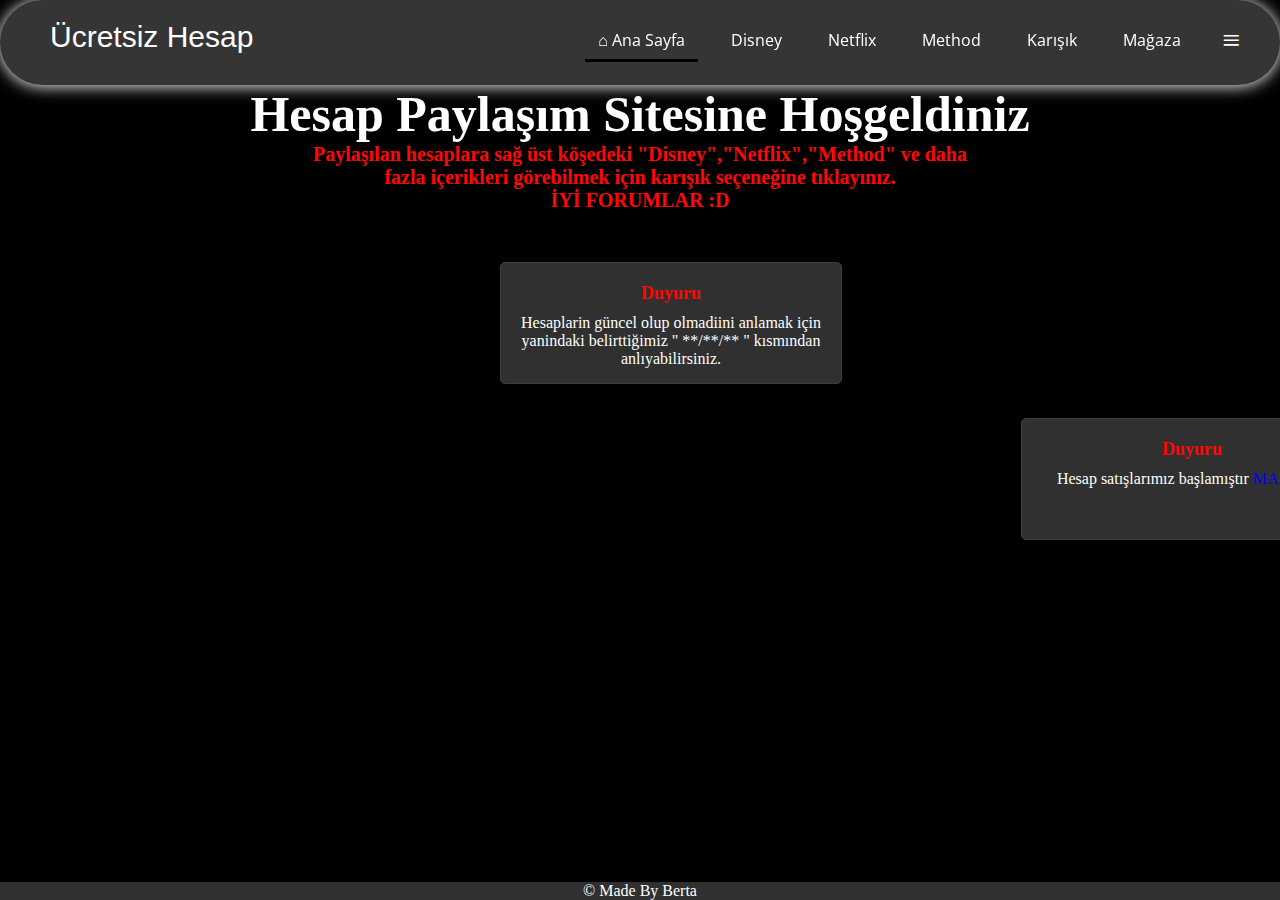
==== anasayfa.html @ 4a3b1145 "a" ====
<!DOCTYPE html>
<html lang="en">
<head>
    <meta charset="UTF-8">
    <meta name="viewport" content="width=device-width, initial-scale=1.0">
    <meta http-equiv="X-UA-Compatible" content="IE=edge">
    <title>Ücretsiz Hesap</title>
    <link  rel="stylesheet" href="style.css" rel="jaava" href="script.js">
</head>
<body>
  <footer class="footer">
  <p>&copy; Made By Berta</p>
      </footer>
   <div class="container">
    <div class="navbar">
        <div class="ucretsizhesap">
            <a href="">Ücretsiz Hesap</a>
        </div>
        <input type="checkbox" id="menuBtn">
        <label for="menuBtn" class="menuBtn">
            ≡
        </label>
        <ul>
            <li><a href="anasayfa.html" class="active"></i>⌂ Ana Sayfa</a></li>
            <li><a href="disney.html" >Disney</a></li>
            <li><a href="netflix.html" >Netflix</a></li>
            <li><a href="method.html" >Method</a></li>
            <li><a href="karısık.html">Karışık</a></li>
            <li><a href="magaza.html">Mağaza</a></li>
        </ul>
    </div>
    <div class="ol3">
        <ol>
            <li><a> <strong>Hesap Paylaşım Sitesine Hoşgeldiniz</strong> </a></li>
            <li><b>Paylaşılan hesaplara sağ üst köşedeki "Disney","Netflix","Method" ve daha</b></li>
            <li><b> fazla içerikleri görebilmek için karışık seçeneğine tıklayınız.</b></li>
            <li><b>İYİ FORUMLAR :D</b></li>

        </ol>
    </div>

    <div class="kutu2">
        <div class="baslik">Duyuru</div>
        <div class="ol">
            <p>Hesaplarin güncel olup olmadiini anlamak için yanindaki belirttiğimiz " **/**/** " kısmından anlıyabilirsiniz.</p>
    </div>

    <div class="kutu2">
        <div class="baslik">Duyuru</div>
        <div class="ol">
            <p>Hesap satışlarımız başlamıştır <a href="magaza.html">MAĞAZA</a>.</p>
    </div>

</body>
</html>
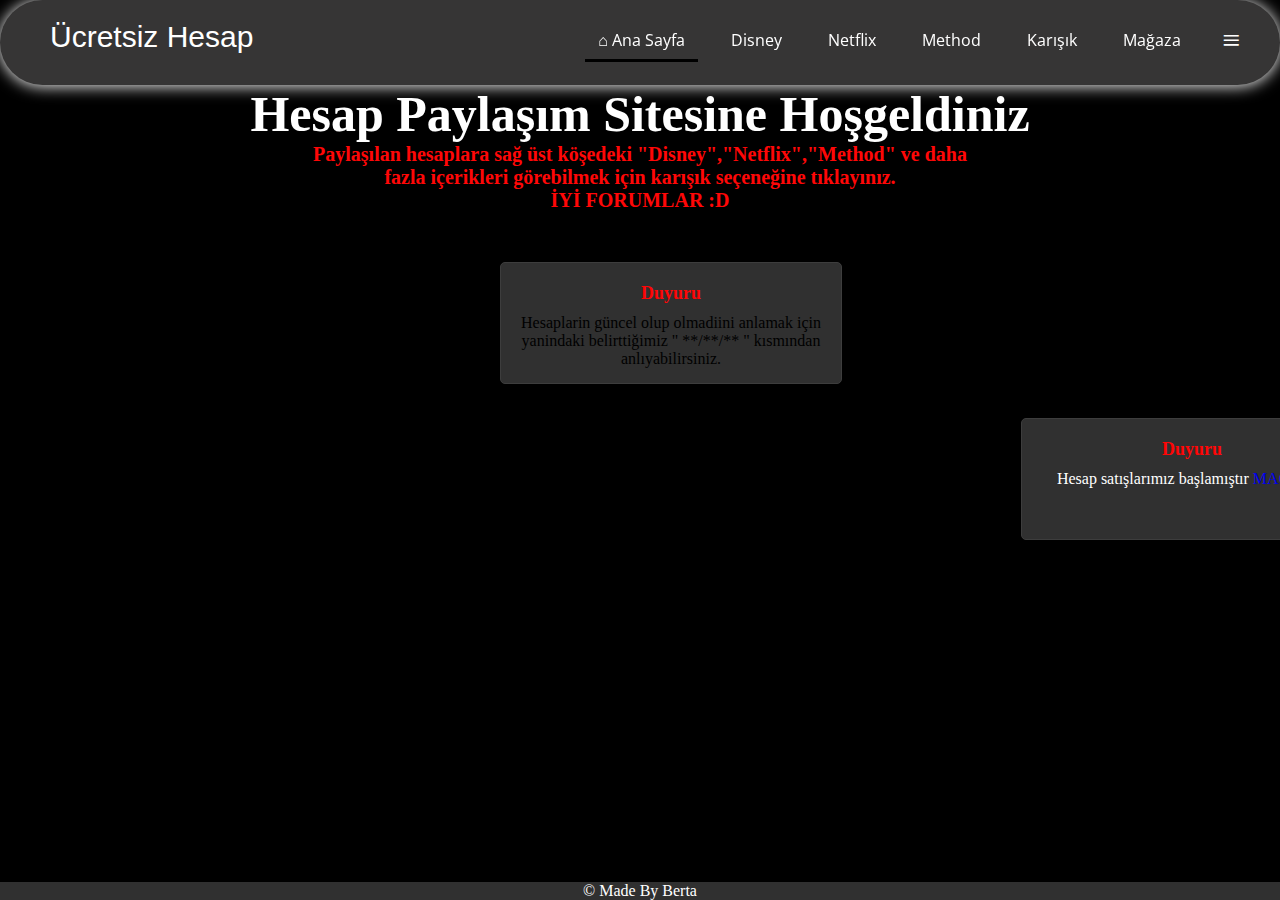
==== commit 74cc3672: "s" ====
--- a/anasayfa.html
+++ b/anasayfa.html
@@ -45,7 +45,7 @@
             <p>Hesaplarin güncel olup olmadiini anlamak için yanindaki belirttiğimiz " **/**/** " kısmından anlıyabilirsiniz.</p>
     </div>
 
-    <div class="kutu2">
+    <div class="kutuv2">
         <div class="baslik">Duyuru</div>
         <div class="ol">
             <p>Hesap satışlarımız başlamıştır <a href="magaza.html">MAĞAZA</a>.</p>
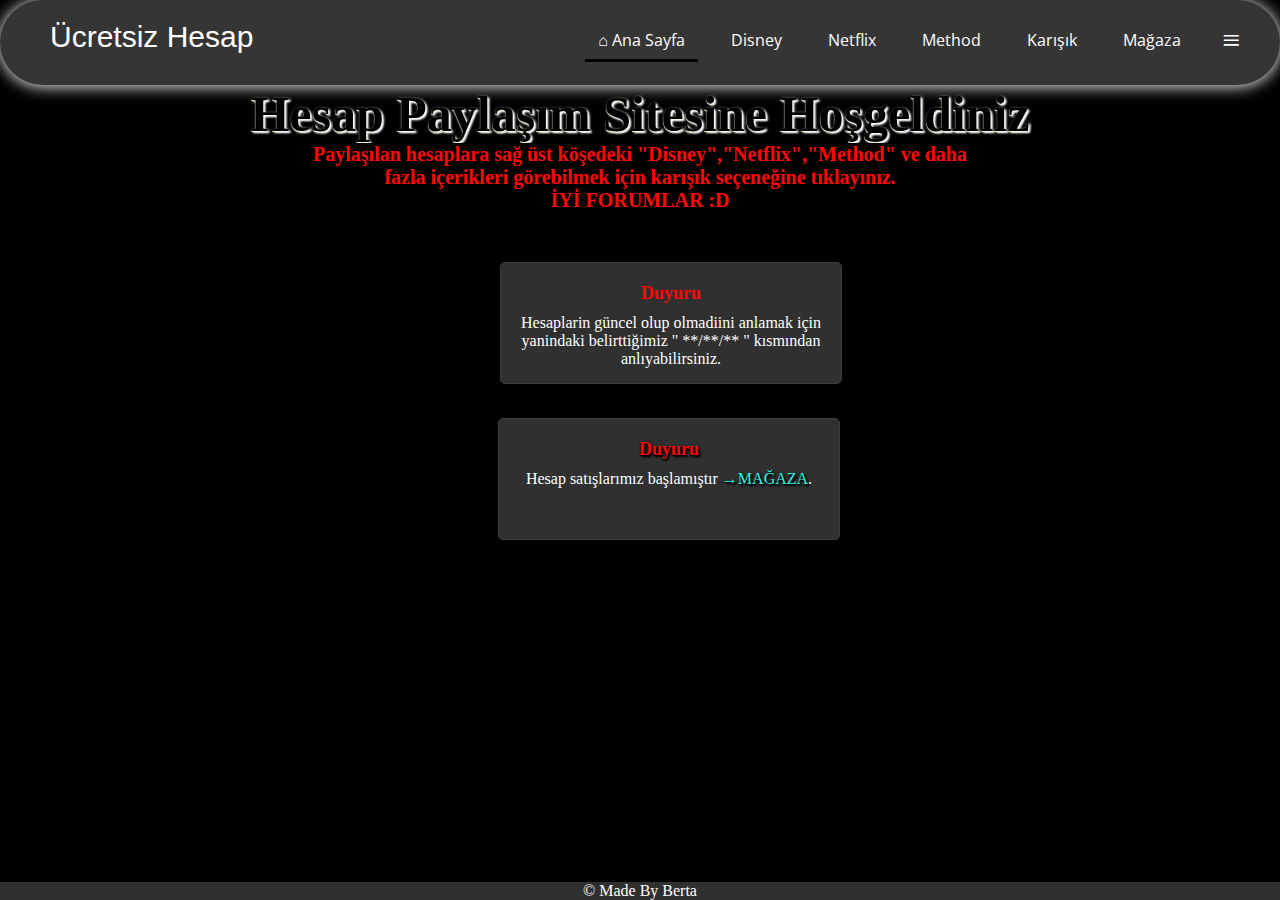
==== commit 35e9d2c9: "a" ====
--- a/anasayfa.html
+++ b/anasayfa.html
@@ -48,7 +48,7 @@
     <div class="kutuv2">
         <div class="baslik">Duyuru</div>
         <div class="ol">
-            <p>Hesap satışlarımız başlamıştır <a href="magaza.html">MAĞAZA</a>.</p>
+            <p>Hesap satışlarımız başlamıştır <a href="magaza.html">→MAĞAZA</a>.</p>
     </div>
 
 </body>
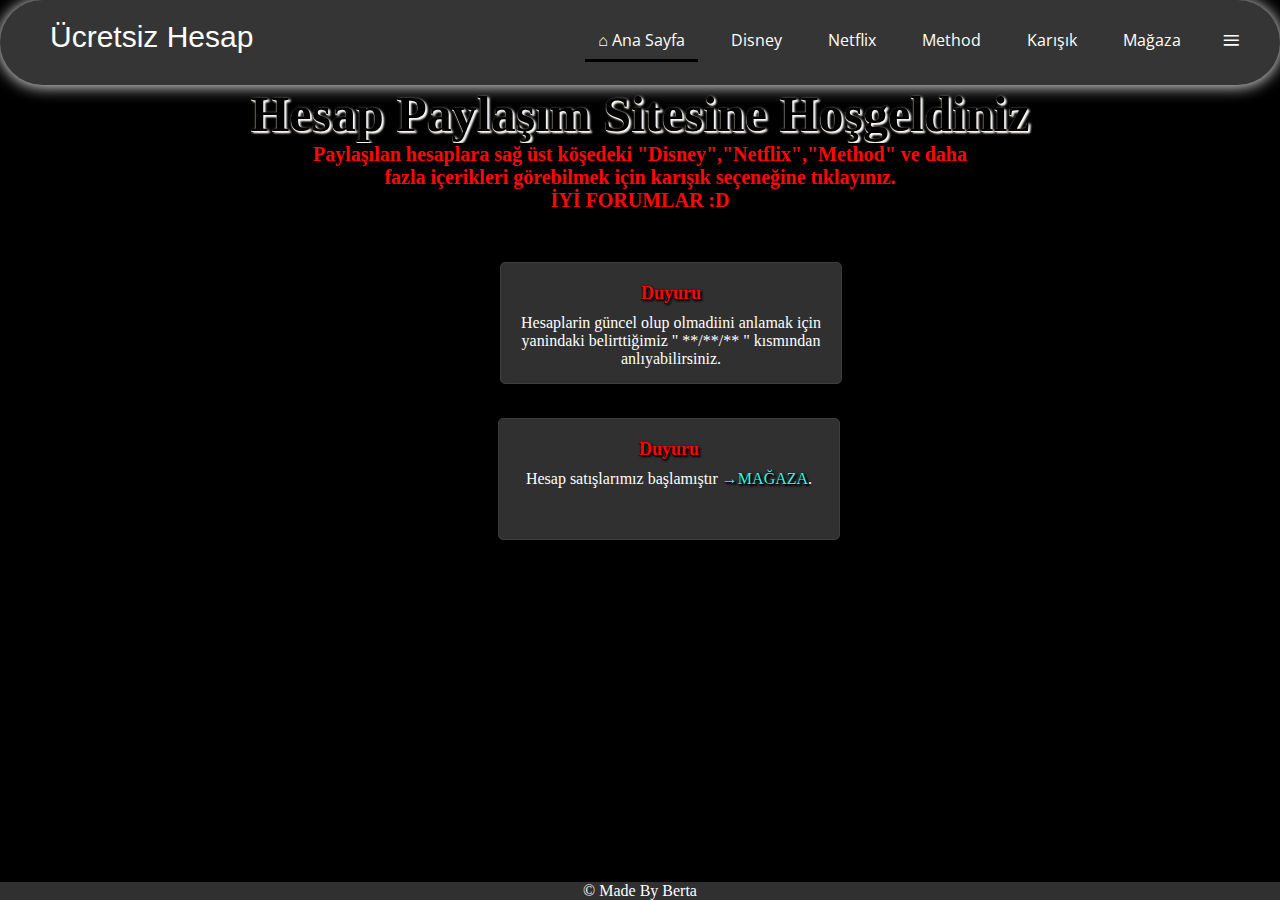
==== commit 14115979: "a" ====
--- a/anasayfa.html
+++ b/anasayfa.html
@@ -6,6 +6,7 @@
     <meta http-equiv="X-UA-Compatible" content="IE=edge">
     <title>Ücretsiz Hesap</title>
     <link  rel="stylesheet" href="style.css" rel="jaava" href="script.js">
+    <link rel="icon" href="logoweb.png" type="image/x-icon">
 </head>
 <body>
   <footer class="footer">
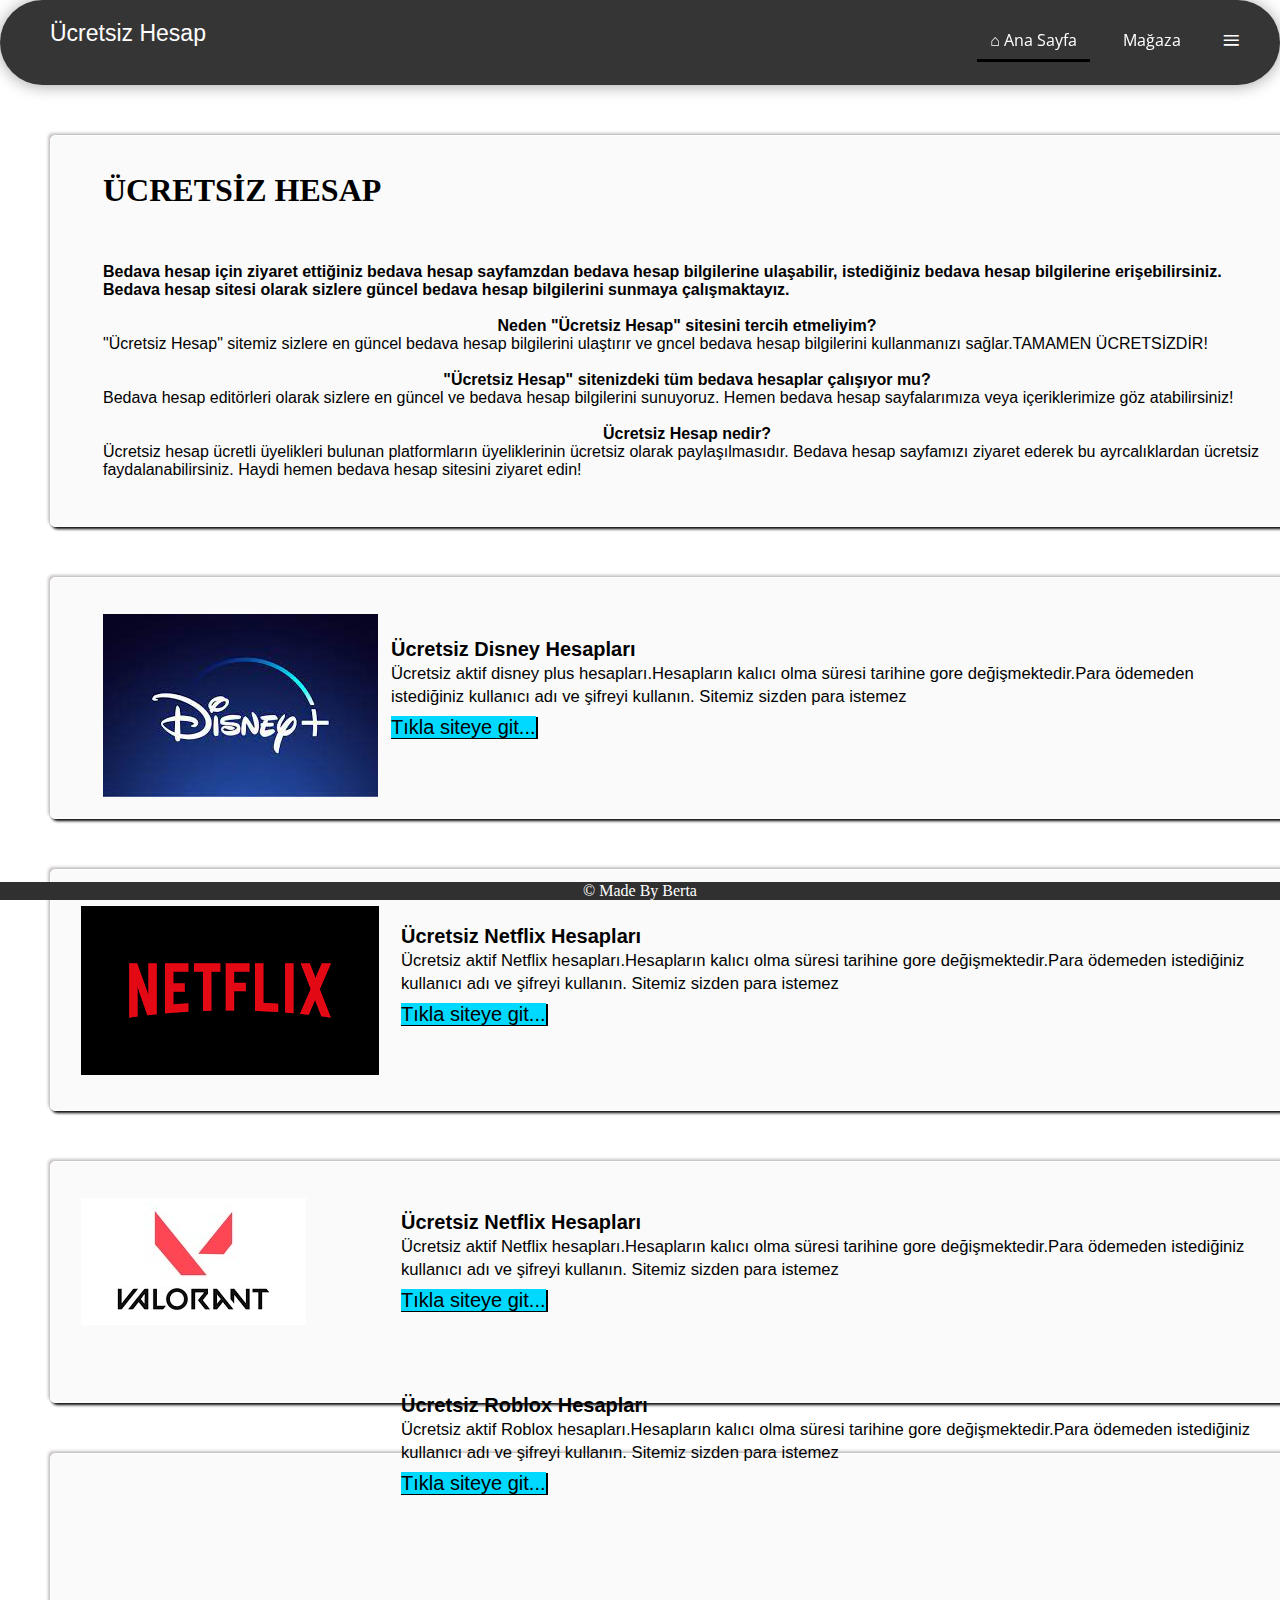
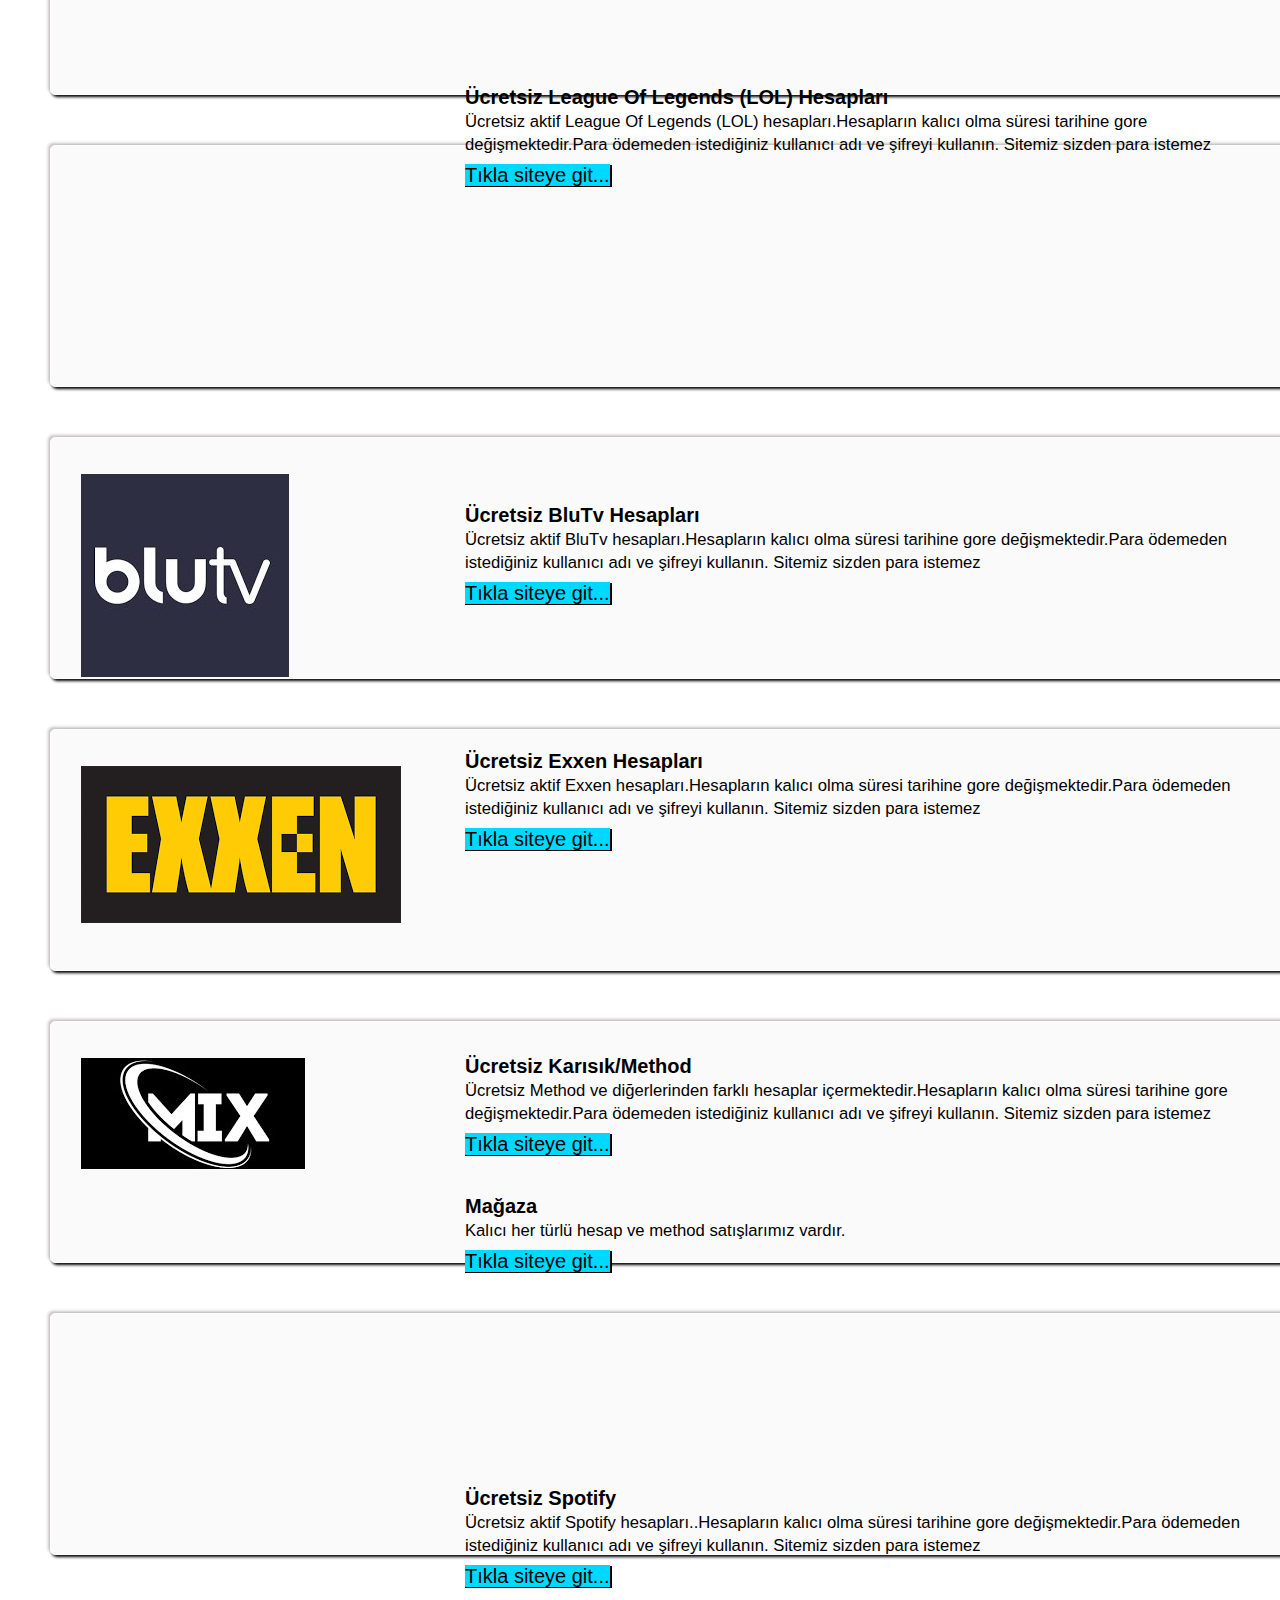
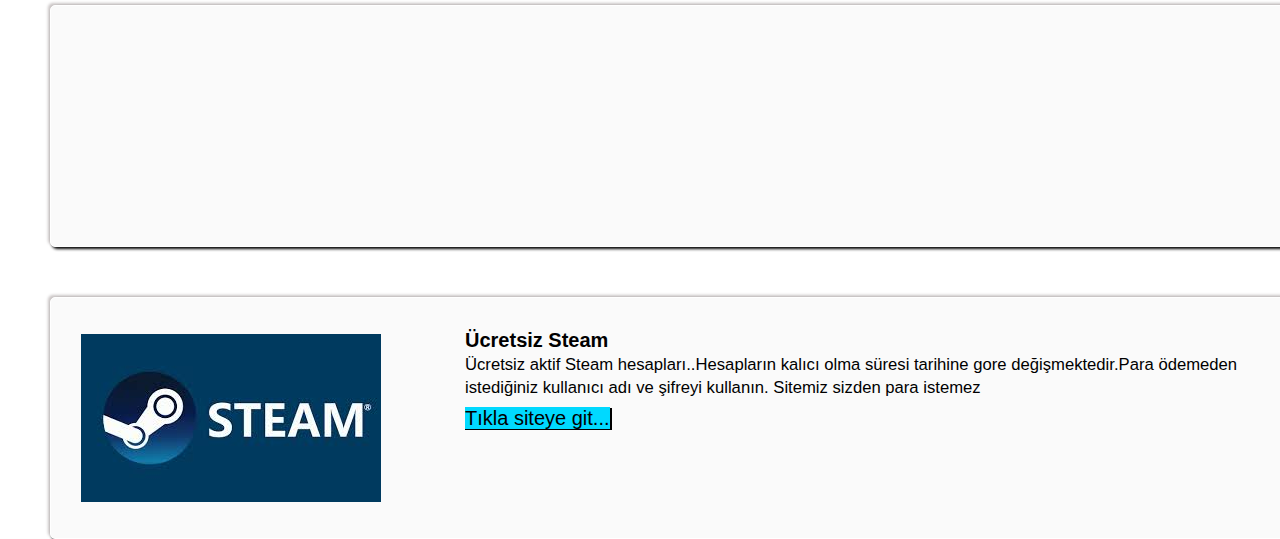
==== commit 22d4be8f: "a" ====
--- a/anasayfa.html
+++ b/anasayfa.html
@@ -6,7 +6,6 @@
     <meta http-equiv="X-UA-Compatible" content="IE=edge">
     <title>Ücretsiz Hesap</title>
     <link  rel="stylesheet" href="style.css" rel="jaava" href="script.js">
-    <link rel="icon" href="logoweb.png" type="image/x-icon">
 </head>
 <body>
   <footer class="footer">
@@ -23,34 +22,189 @@
         </label>
         <ul>
             <li><a href="anasayfa.html" class="active"></i>⌂ Ana Sayfa</a></li>
-            <li><a href="disney.html" >Disney</a></li>
-            <li><a href="netflix.html" >Netflix</a></li>
-            <li><a href="method.html" >Method</a></li>
-            <li><a href="karısık.html">Karışık</a></li>
             <li><a href="magaza.html">Mağaza</a></li>
         </ul>
     </div>
-    <div class="ol3">
-        <ol>
-            <li><a> <strong>Hesap Paylaşım Sitesine Hoşgeldiniz</strong> </a></li>
-            <li><b>Paylaşılan hesaplara sağ üst köşedeki "Disney","Netflix","Method" ve daha</b></li>
-            <li><b> fazla içerikleri görebilmek için karışık seçeneğine tıklayınız.</b></li>
-            <li><b>İYİ FORUMLAR :D</b></li>
-
-        </ol>
-    </div>
-
-    <div class="kutu2">
-        <div class="baslik">Duyuru</div>
-        <div class="ol">
-            <p>Hesaplarin güncel olup olmadiini anlamak için yanindaki belirttiğimiz " **/**/** " kısmından anlıyabilirsiniz.</p>
-    </div>
-
-    <div class="kutuv2">
-        <div class="baslik">Duyuru</div>
-        <div class="ol">
-            <p>Hesap satışlarımız başlamıştır <a href="magaza.html">→MAĞAZA</a>.</p>
-    </div>
+
+<div class="bas">
+    <div class="u">
+        <h1>ÜCRETSİZ HESAP</h1><br><br><br>
+    </div>
+    <div class="u2"><h4><p>Bedava hesap için ziyaret ettiğiniz bedava hesap sayfamzdan bedava hesap bilgilerine ulaşabilir, istediğiniz bedava hesap bilgilerine erişebilirsiniz. Bedava hesap sitesi olarak sizlere güncel bedava hesap bilgilerini sunmaya çalışmaktayız.</p></h4><br>
+    <b> <p>Neden "Ücretsiz Hesap" sitesini tercih etmeliyim?</p></b>
+                        
+                        <p>"Ücretsiz Hesap" sitemiz sizlere en güncel bedava hesap bilgilerini ulaştırır ve gncel bedava hesap bilgilerini kullanmanızı sağlar.TAMAMEN ÜCRETSİZDİR!</p><br>
+                        
+                    <b><p>"Ücretsiz Hesap" sitenizdeki tüm bedava hesaplar çalışıyor mu?</p></b>
+                        
+                    <p>Bedava hesap editörleri olarak sizlere en güncel ve bedava hesap bilgilerini sunuyoruz. Hemen bedava hesap sayfalarımıza veya içeriklerimize göz atabilirsiniz!</p><br>
+                        
+                    <b><p>Ücretsiz Hesap nedir?</p></b>
+                        
+                <p>Ücretsiz hesap ücretli üyelikleri bulunan platformların üyeliklerinin ücretsiz olarak paylaşılmasıdır. Bedava hesap sayfamızı ziyaret ederek bu ayrcalıklardan ücretsiz faydalanabilirsiniz. Haydi hemen bedava hesap sitesini ziyaret edin!</p>
+                       
+
+    </div>
+</div>
+
+
+
+<div class="bas3">
+    <div class="u">
+        <img src="disney logo.jpg" alt=""> 
+        <div class="u2">
+            <p>Ücretsiz Disney Hesapları</p>
+        </div>
+        <div class="u3">
+            <p><c><small>Ücretsiz aktif disney plus hesapları.Hesapların kalıcı olma süresi tarihine gore değişmektedir.Para ödemeden istediğiniz kullanıcı adı ve şifreyi kullanın. Sitemiz sizden para istemez</small></c></p>
+            <d><a href="disney.html">Tıkla siteye git...</a></d>
+        </div>
+    </div>
+</div>
+
+
+<div class="bas4">
+    <div class="u">
+        <img src="netflix.logo.png" alt=""> 
+        <div class="u2">
+            <p>Ücretsiz Netflix Hesapları</p>
+        </div>
+        <div class="u3">
+            <p><c><small>Ücretsiz aktif Netflix hesapları.Hesapların kalıcı olma süresi tarihine gore değişmektedir.Para ödemeden istediğiniz kullanıcı adı ve şifreyi kullanın. Sitemiz sizden para istemez</small></c></p>
+            <d><a href="netflix.html">Tıkla siteye git...</a></d>
+        </div>
+    </div>
+</div>
+
+
+<div class="bas5">
+    <div class="u">
+        <img src="valologo4.jpg" alt=""> 
+        <div class="u2">
+            <p>Ücretsiz Netflix Hesapları</p>
+        </div>
+        <div class="u3">
+            <p><c><small>Ücretsiz aktif Netflix hesapları.Hesapların kalıcı olma süresi tarihine gore değişmektedir.Para ödemeden istediğiniz kullanıcı adı ve şifreyi kullanın. Sitemiz sizden para istemez</small></c></p>
+            <d><a href="netflix.html">Tıkla siteye git...</a></d>
+        </div>
+    </div>
+</div>
+
+
+<div class="bas6">
+    <div class="u">
+        <img src="roblox.logo.png" alt=""> 
+        <div class="u2">
+            <p>Ücretsiz Roblox Hesapları</p>
+        </div>
+        <div class="u3">
+            <p><c><small>Ücretsiz aktif Roblox hesapları.Hesapların kalıcı olma süresi tarihine gore değişmektedir.Para ödemeden istediğiniz kullanıcı adı ve şifreyi kullanın. Sitemiz sizden para istemez</small></c></p>
+            <d><a href="netflix.html">Tıkla siteye git...</a></d>
+        </div>
+    </div>
+</div>
+
+
+<div class="bas7">
+    <div class="u">
+        <img src="lol.logo.jpg" alt=""> 
+        <div class="u2">
+            <p>Ücretsiz League Of Legends (LOL)  Hesapları</p>
+        </div>
+        <div class="u3">
+            <p><c><small>Ücretsiz aktif League Of Legends (LOL)  hesapları.Hesapların kalıcı olma süresi tarihine gore değişmektedir.Para ödemeden istediğiniz kullanıcı adı ve şifreyi kullanın. Sitemiz sizden para istemez</small></c></p>
+            <d><a href="netflix.html">Tıkla siteye git...</a></d>
+        </div>
+    </div>
+</div>
+
+
+<div class="bas8">
+    <div class="u">
+        <img src="-3.jpg" alt=""> 
+        <div class="u2">
+            <p>Ücretsiz BluTv Hesapları</p>
+        </div>
+        <div class="u3">
+            <p><c><small>Ücretsiz aktif BluTv hesapları.Hesapların kalıcı olma süresi tarihine gore değişmektedir.Para ödemeden istediğiniz kullanıcı adı ve şifreyi kullanın. Sitemiz sizden para istemez</small></c></p>
+            <d><a href="netflix.html">Tıkla siteye git...</a></d>
+        </div>
+    </div>
+</div>
+
+
+
+<div class="bas9">
+    <div class="u">
+        <img src="exxen.log" alt=""> 
+        <div class="u2">
+            <p>Ücretsiz Exxen Hesapları</p>
+        </div>
+        <div class="u3">
+            <p><c><small>Ücretsiz aktif Exxen hesapları.Hesapların kalıcı olma süresi tarihine gore değişmektedir.Para ödemeden istediğiniz kullanıcı adı ve şifreyi kullanın. Sitemiz sizden para istemez</small></c></p>
+            <d><a href="netflix.html">Tıkla siteye git...</a></d>
+        </div>
+    </div>
+</div>
+
+<div class="bas10">
+    <div class="u">
+        <img src="karısıklogo2.jpg" alt=""> 
+        <div class="u2">
+            <p>Ücretsiz Karısık/Method</p>
+        </div>
+        <div class="u3">
+            <p><c><small>Ücretsiz Method ve diğerlerinden farklı hesaplar içermektedir.Hesapların kalıcı olma süresi tarihine gore değişmektedir.Para ödemeden istediğiniz kullanıcı adı ve şifreyi kullanın. Sitemiz sizden para istemez</small></c></p>
+            <d><a href="netflix.html">Tıkla siteye git...</a></d>
+        </div>
+    </div>
+</div>
+
+
+
+<div class="bas11">
+    <div class="u">
+        <img src="magazalogo2.png" alt=""> 
+        <div class="u2">
+            <p>Mağaza</p>
+        </div>
+        <div class="u3">
+            <p><c><small>Kalıcı her türlü hesap ve method satışlarımız vardır.</small></c></p>
+            <d><a href="magaza.html">Tıkla siteye git...</a></d>
+        </div>
+    </div>
+</div>
+
+
+
+<div class="bas12">
+    <div class="u">
+        <img src="spotify.logo.png" alt=""> 
+        <div class="u2">
+            <p>Ücretsiz Spotify</p>
+        </div>
+        <div class="u3">
+            <p><c><small>Ücretsiz aktif Spotify hesapları..Hesapların kalıcı olma süresi tarihine gore değişmektedir.Para ödemeden istediğiniz kullanıcı adı ve şifreyi kullanın. Sitemiz sizden para istemez</small></c></p>
+            <d><a href="magaza.html">Tıkla siteye git...</a></d>
+        </div>
+    </div>
+</div>
+
+
+<div class="bas13">
+    <div class="u">
+        <img src="steamlogo4.jpg" alt=""> 
+        <div class="u2">
+            <p>Ücretsiz Steam</p>
+        </div>
+        <div class="u3">
+            <p><c><small>Ücretsiz aktif Steam hesapları..Hesapların kalıcı olma süresi tarihine gore değişmektedir.Para ödemeden istediğiniz kullanıcı adı ve şifreyi kullanın. Sitemiz sizden para istemez</small></c></p>
+            <d><a href="magaza.html">Tıkla siteye git...</a></d>
+        </div>
+    </div>
+</div>
+
+
 
 </body>
 </html> 
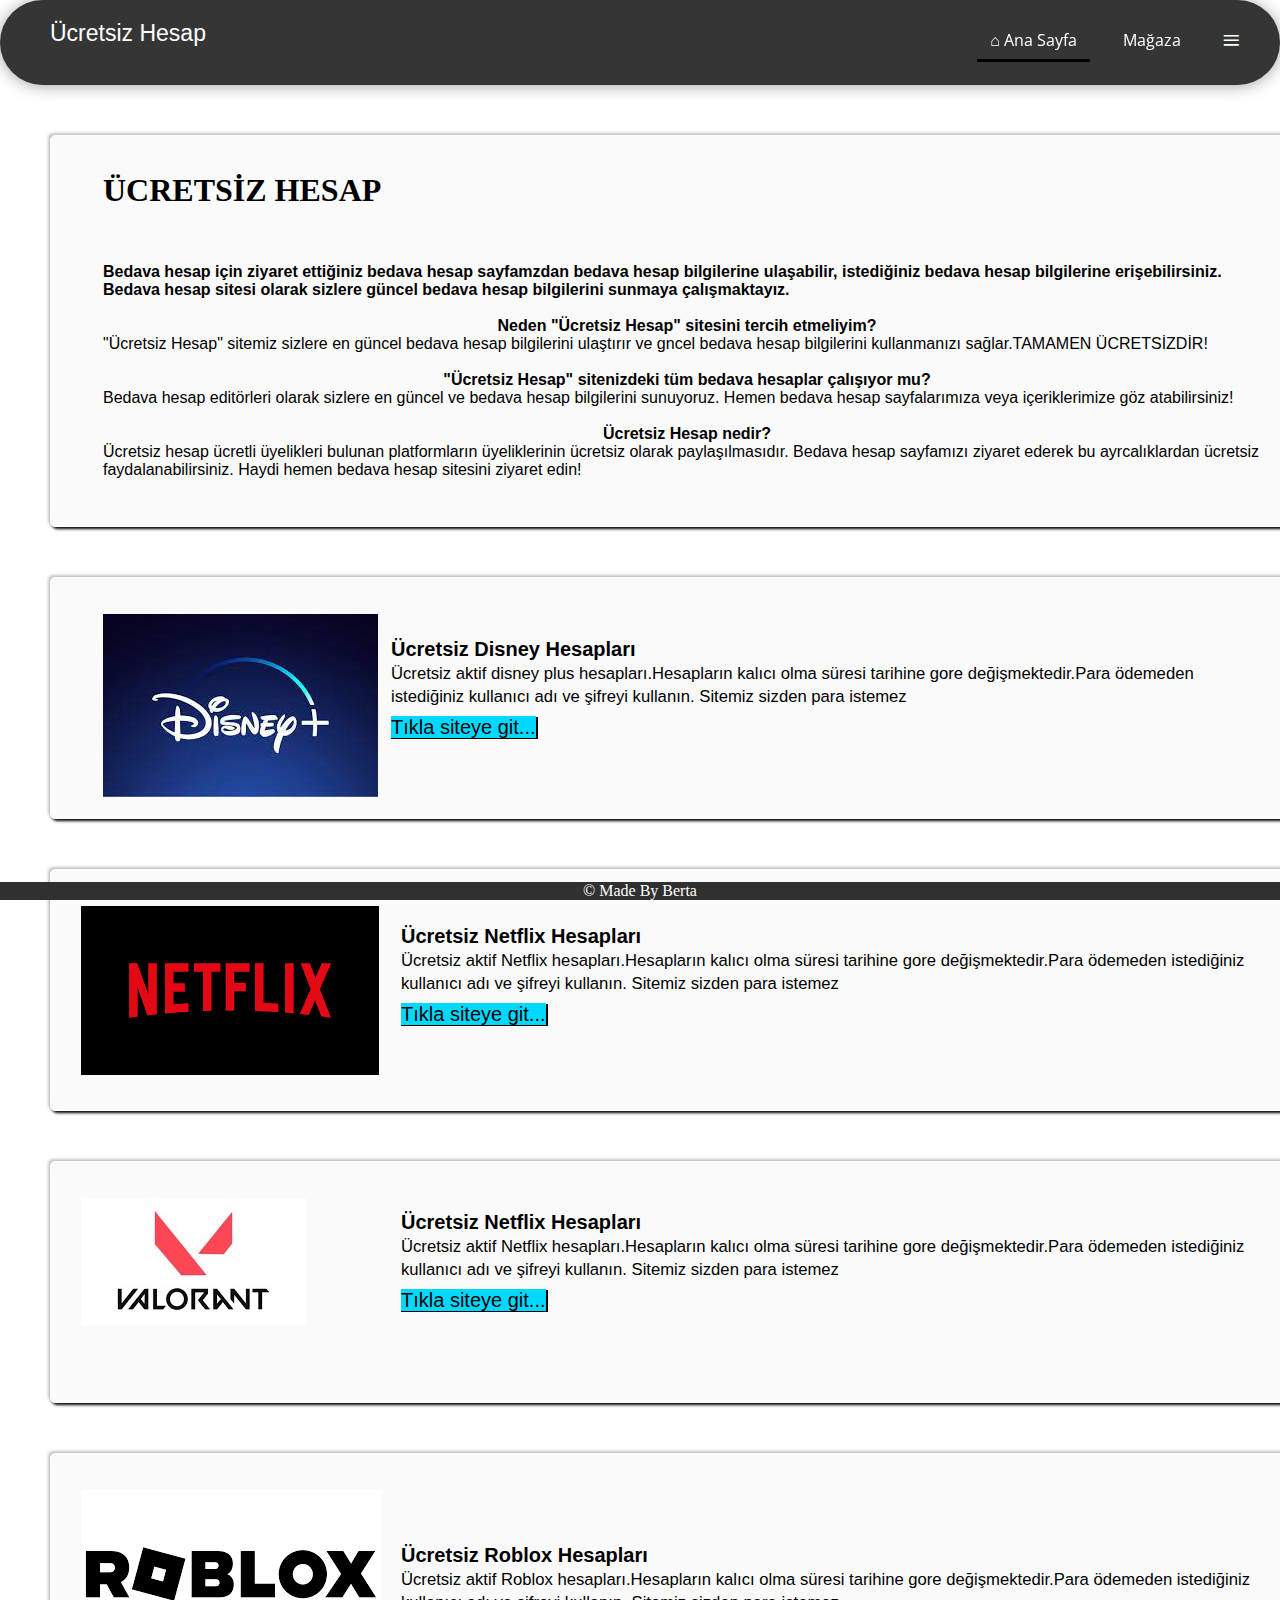
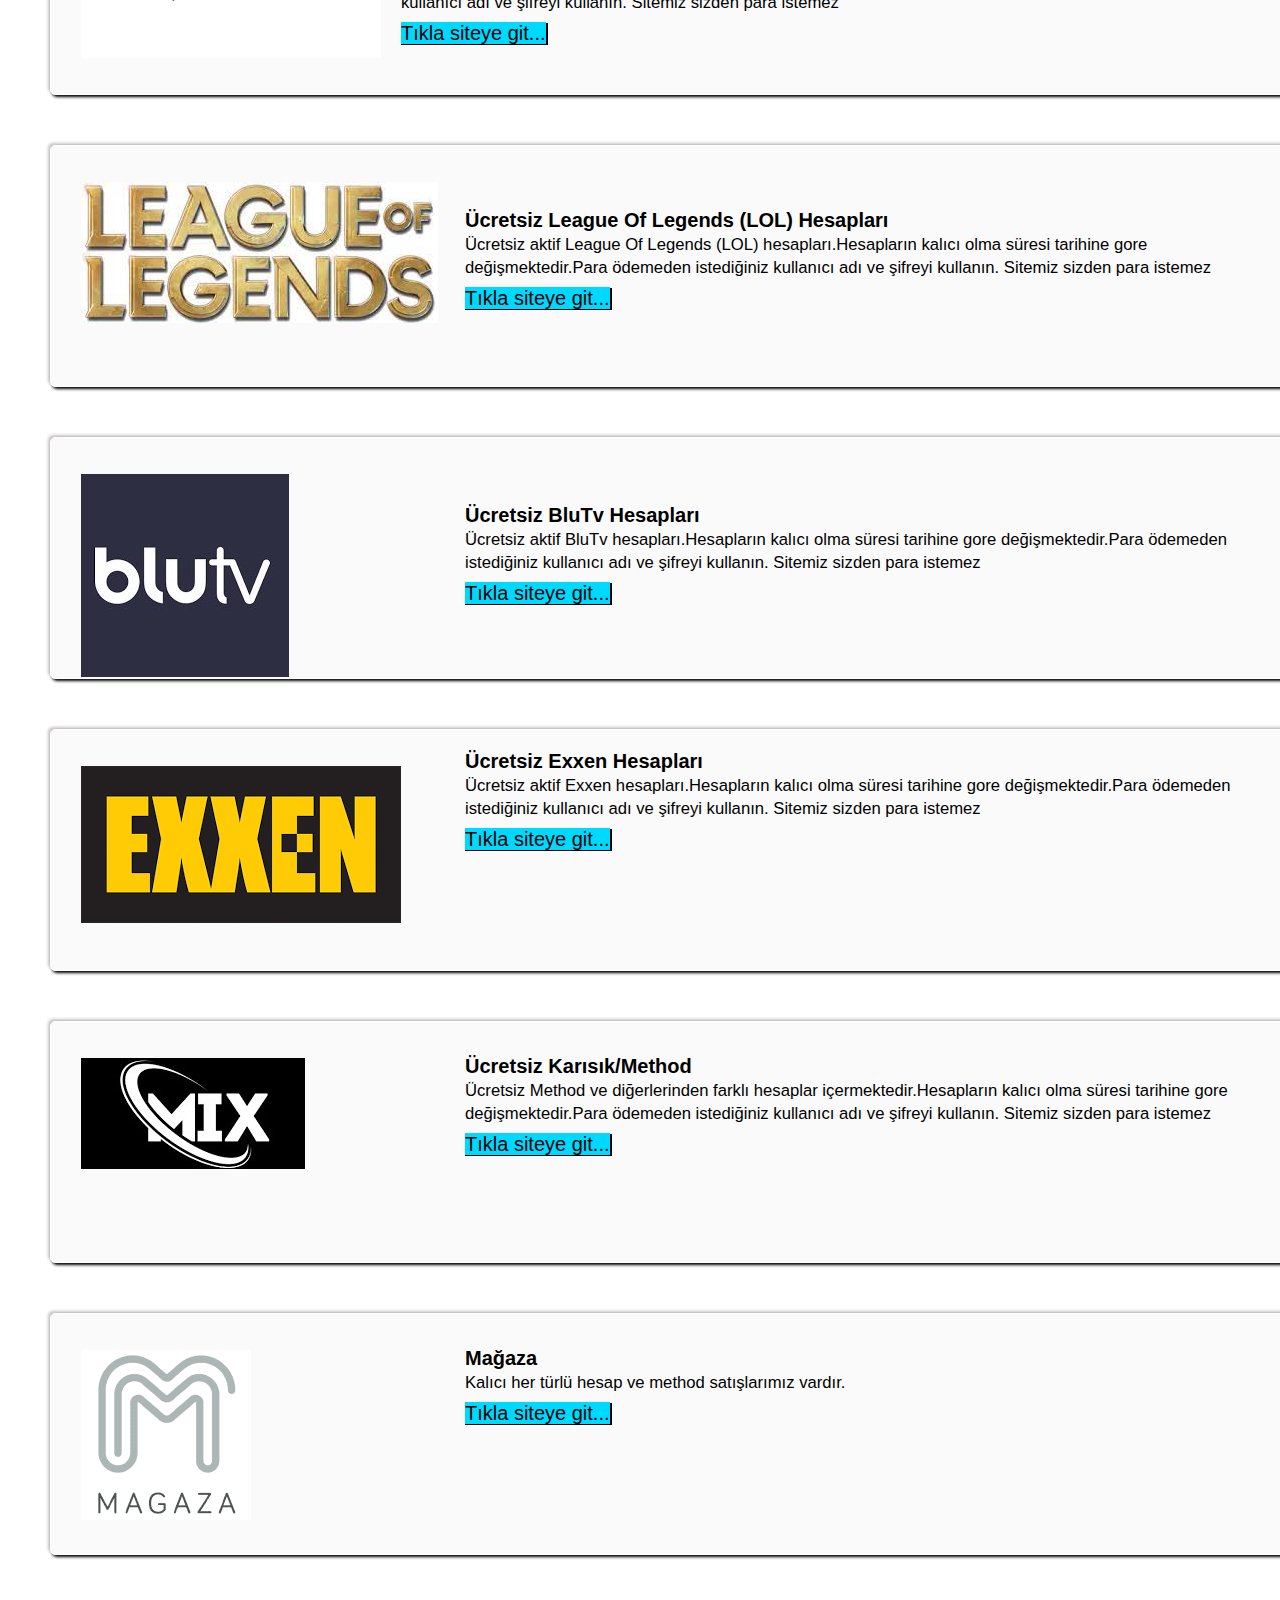
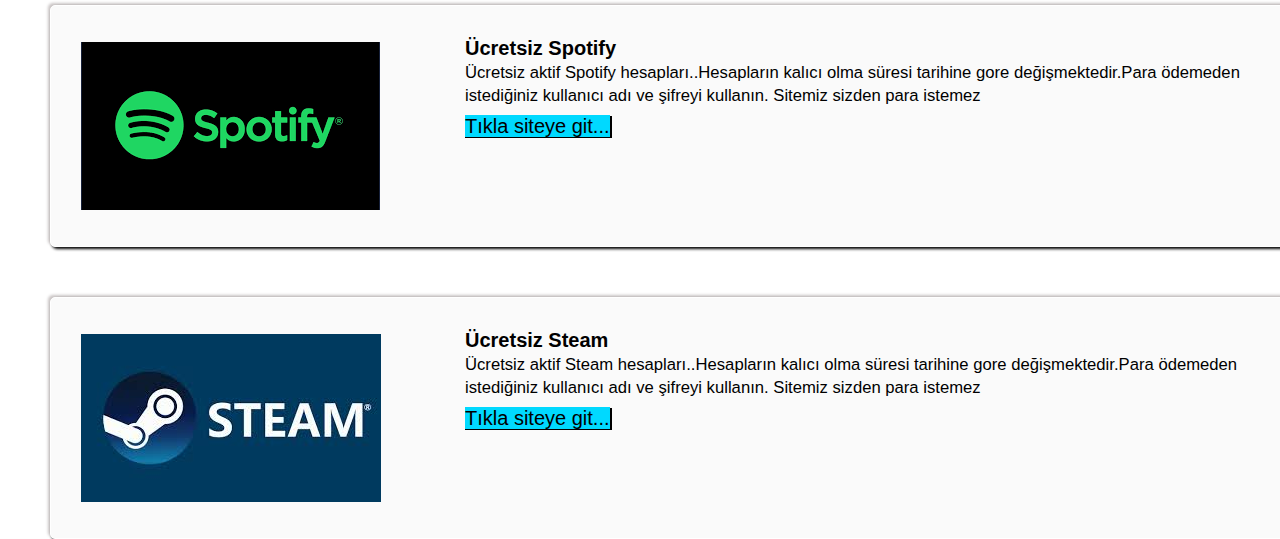
==== commit 43f41c73: "S" ====
--- a/anasayfa.html
+++ b/anasayfa.html
@@ -6,6 +6,7 @@
     <meta http-equiv="X-UA-Compatible" content="IE=edge">
     <title>Ücretsiz Hesap</title>
     <link  rel="stylesheet" href="style.css" rel="jaava" href="script.js">
+    <link rel="icon" href="logoweb.png" type="image/x-icon">
 </head>
 <body>
   <footer class="footer">
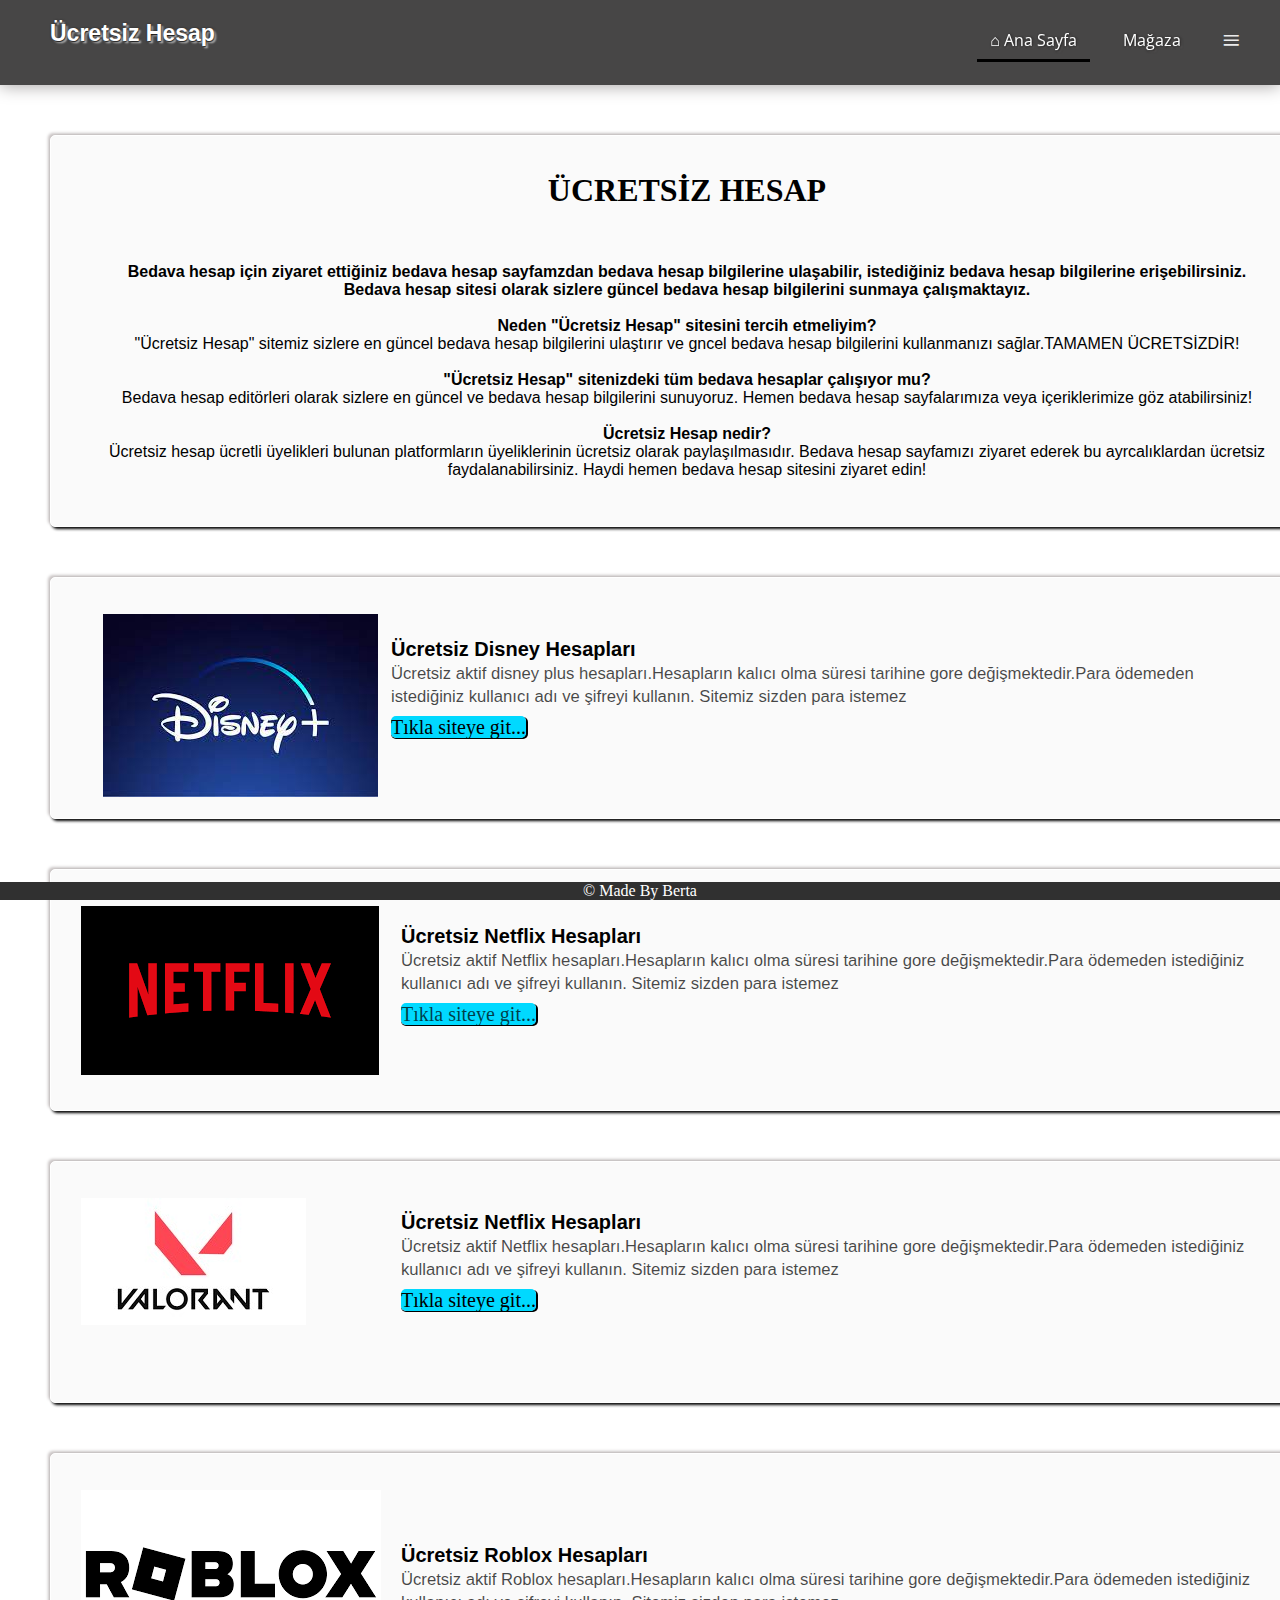
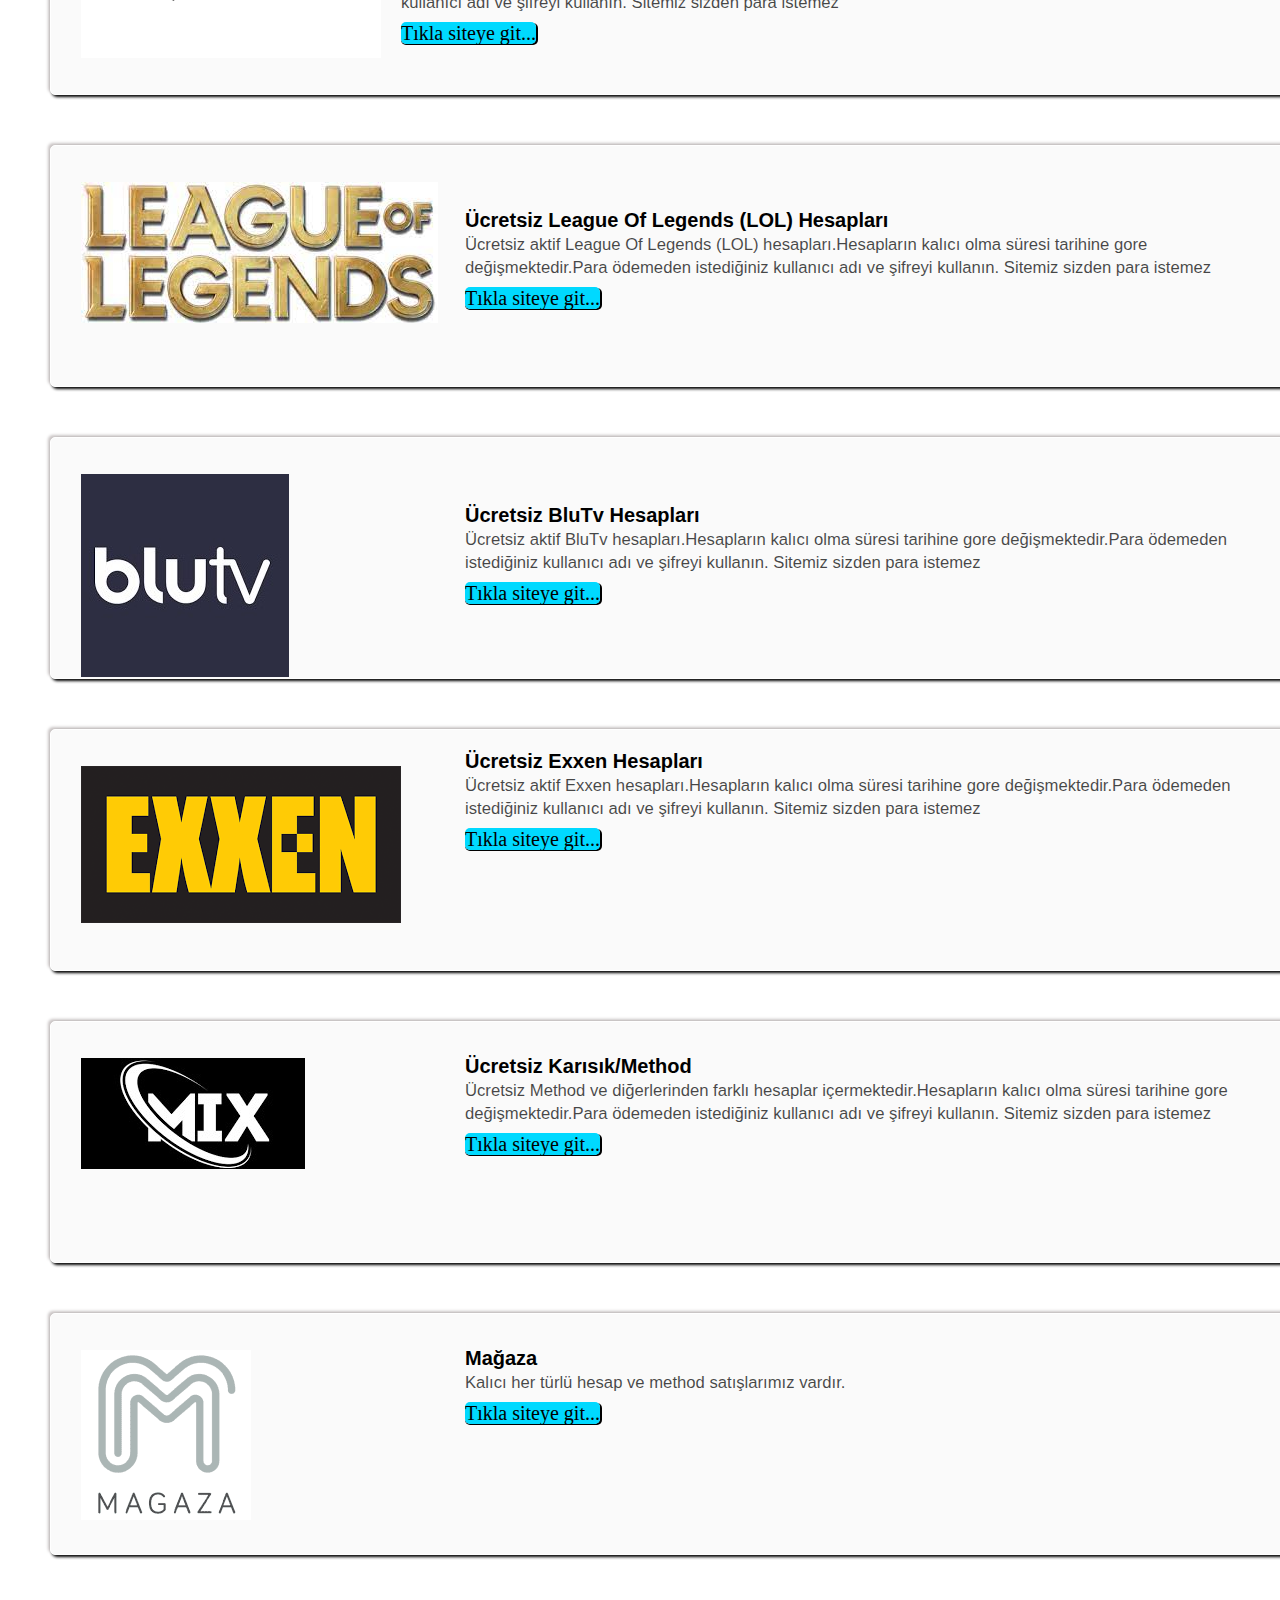
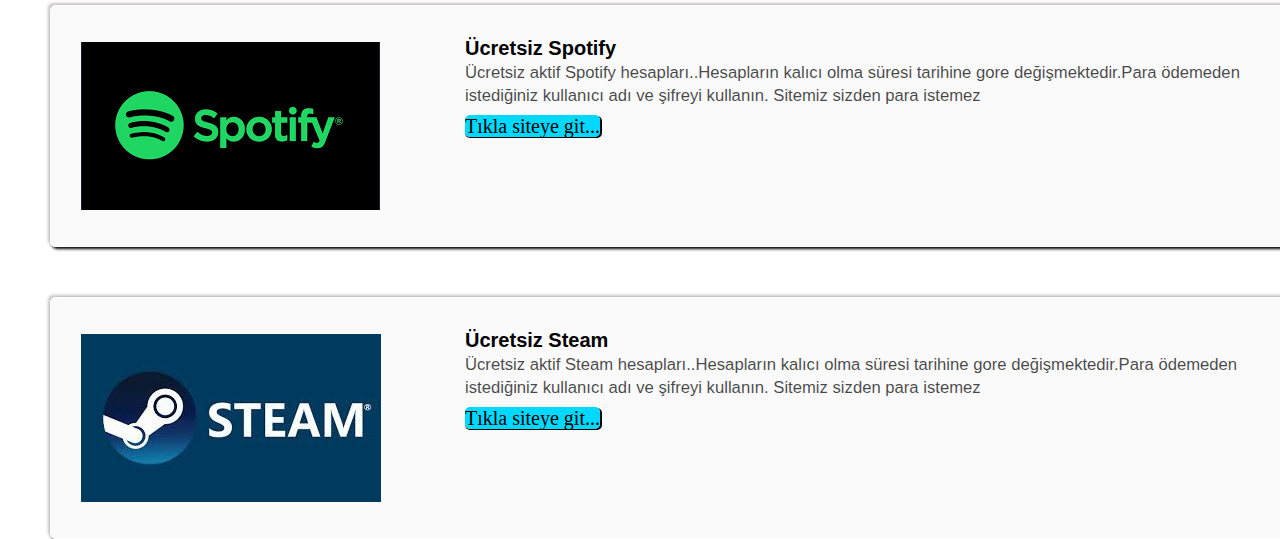
==== commit 42bd810f: "a" ====
--- a/anasayfa.html
+++ b/anasayfa.html
@@ -156,7 +156,7 @@
         </div>
         <div class="u3">
             <p><c><small>Ücretsiz Method ve diğerlerinden farklı hesaplar içermektedir.Hesapların kalıcı olma süresi tarihine gore değişmektedir.Para ödemeden istediğiniz kullanıcı adı ve şifreyi kullanın. Sitemiz sizden para istemez</small></c></p>
-            <d><a href="netflix.html">Tıkla siteye git...</a></d>
+            <d><a href="karısık.html">Tıkla siteye git...</a></d>
         </div>
     </div>
 </div>
